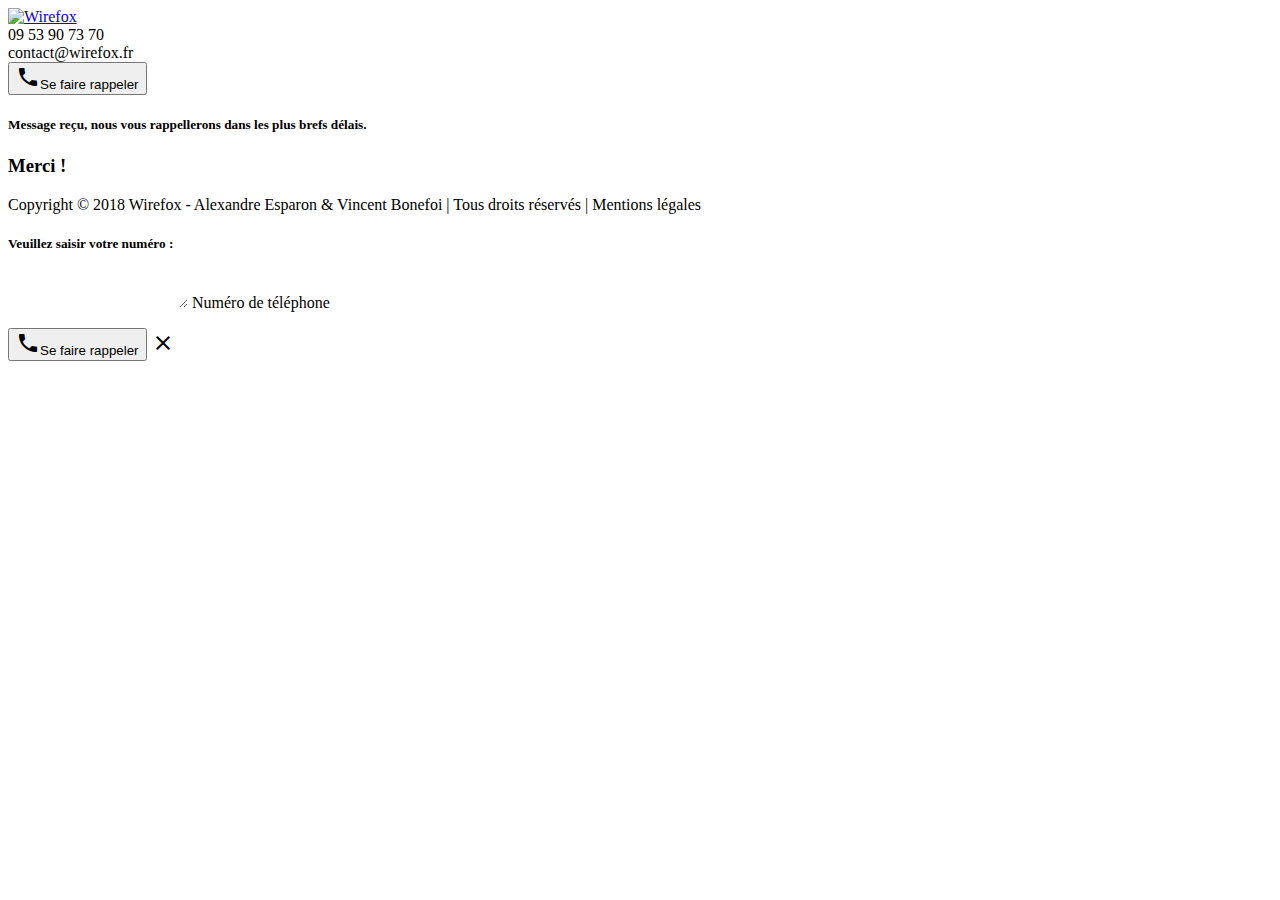
==== merci.html @ 630c5693 "ajout vrais coordonnees, modale tel fonctionnelle et page de comnfirmation" ====
<head>
	<meta charset="utf-8">
	<meta http-equiv="X-UA-Compatible" content="IE=edge">
	<title>Wirefox ‑ Réseaux, sécurité et domotique de qualité à prix compétitif.</title>
	<meta name="description" content="Réseaux, sécurité et domotique de qualité à prix compétitif">
	<meta name="keywords" content="Réseaux,sécurité,domotique,qualité,wifi,rj45" />
	<meta name="author" content="" />
	<meta name="viewport" content="width=device-width, initial-scale=1">
	<!-- favicon generated by http://realfavicongenerator.net/ -->
  <link rel="apple-touch-icon" sizes="120x120" href="/apple-touch-icon.png">
  <link rel="icon" type="image/png" sizes="32x32" href="/favicon-32x32.png">
  <link rel="icon" type="image/png" sizes="16x16" href="/favicon-16x16.png">
  <link rel="manifest" href="/site.webmanifest">
  <link rel="mask-icon" href="/safari-pinned-tab.svg" color="#5bbad5">
  <meta name="msapplication-TileColor" content="#da532c">
  <meta name="theme-color" content="#026957">
	<!-- end favicon links -->
  <link href="https://fonts.googleapis.com/icon?family=Material+Icons" rel="stylesheet">
  <link href="https://fonts.googleapis.com/css?family=Roboto:400,400i,700" rel="stylesheet">
  <!--Import materialize.css-->
  <link rel="stylesheet" href="css/reset.css">
  <link type="text/css" rel="stylesheet" href="css/materialize.min.css"  media="screen,projection"/>
	<link rel="stylesheet" href="css/style.css">
</head>

<body>
	<!--[if lt IE 8]>
	<p class="browserupgrade">You are using an <strong>outdated</strong> browser. Please <a href="http://browsehappy.com/">upgrade your browser</a> to improve your experience.</p>
	<![endif]-->
	<header class="hero center-align white-text">
    <div id="header" class="header-line row">
      <div class="center-header push-l4 center-align col s12 l4">
  			<a href="#"><img src="img/logo.png" alt="Wirefox"></a>
  		</div>
  		<div class="left-header pull-l4 left-align col s12 m6 l4">
        <div>09 53 90 73 70</div>
        <div>contact@wirefox.fr</div>
      </div>
      <div class="right-header right-align col s12 m6 l4">
        <button class="btn lex-green" onclick="toggleModal()"><i class="material-icons right">phone</i>Se faire rappeler</button>
      </div>
    </div>
		<div class="container">
			<div class="text-center">
        <h5 class="hero-caption lex-green">Message reçu, nous vous rappellerons dans les plus brefs délais.</h5>
				<h3>Merci !</h3>
			</div>
		</div>
	</header>
	<!-- SECTION: Footer -->
	<footer class="center-align grey-text grey lighten-2">
		<div class="container">
			<p>Copyright © 2018 Wirefox - Alexandre Esparon & Vincent Bonefoi | Tous droits réservés | Mentions légales</p>
		</div>
	</footer>

<!-- Call form -->

	<div id="modal">
    <div class="blackback" onclick="toggleModal()"></div>
    <div class="modalbox center-align lex-green white-text">
      <h5>Veuillez saisir votre numéro :</h5>
      <div class="row">

				<form action="https://postmail.invotes.com/send" method="post" id="email_form">
					<input type="hidden" name="subject" placeholder="Subject" value="Wirefox - SVP rappellez-moi"/>

					<div class="input-field white col offset-s3 s6">


				    <textarea style="border: none" id="phone_number" class="validate" name="text"></textarea>
						<label for="phone_number">Numéro de téléphone</label>
						<input type="hidden" name="access_token" value="tevdktnskupd1n5ywkq8nbpu" />
						<input type="hidden" name="success_url" value="/merci.html&isError=0" />
						<input type="hidden" name="error_url" value="/merci.html&isError=1" />
					
						
				<!-- optional, prevents the submit button from being pressed more than once -->
				<script>
						var submitButton = document.getElementById("submit_form");
						var form = document.getElementById("email_form");
						form.addEventListener("submit", function (e) {
								setTimeout(function() {
										submitButton.value = "Sending...";
										submitButton.disabled = true;
								}, 1);
						});
				</script> 

        </div>
      </div>
      <button form="email_form" type="submit" class="waves-effect waves-light btn-large lex-dark-green"><i class="material-icons right">phone</i>Se faire rappeler</button>
      <i class="material-icons close" onclick="toggleModal()">clear</i>
			
		</form>


		</div>

  </div>
	<!-- END SECTION: Footer -->
  <script type="text/javascript" src="js/materialize.min.js"></script>
  <script type="text/javascript" src="js/functions.js"></script>
</body>

</html>
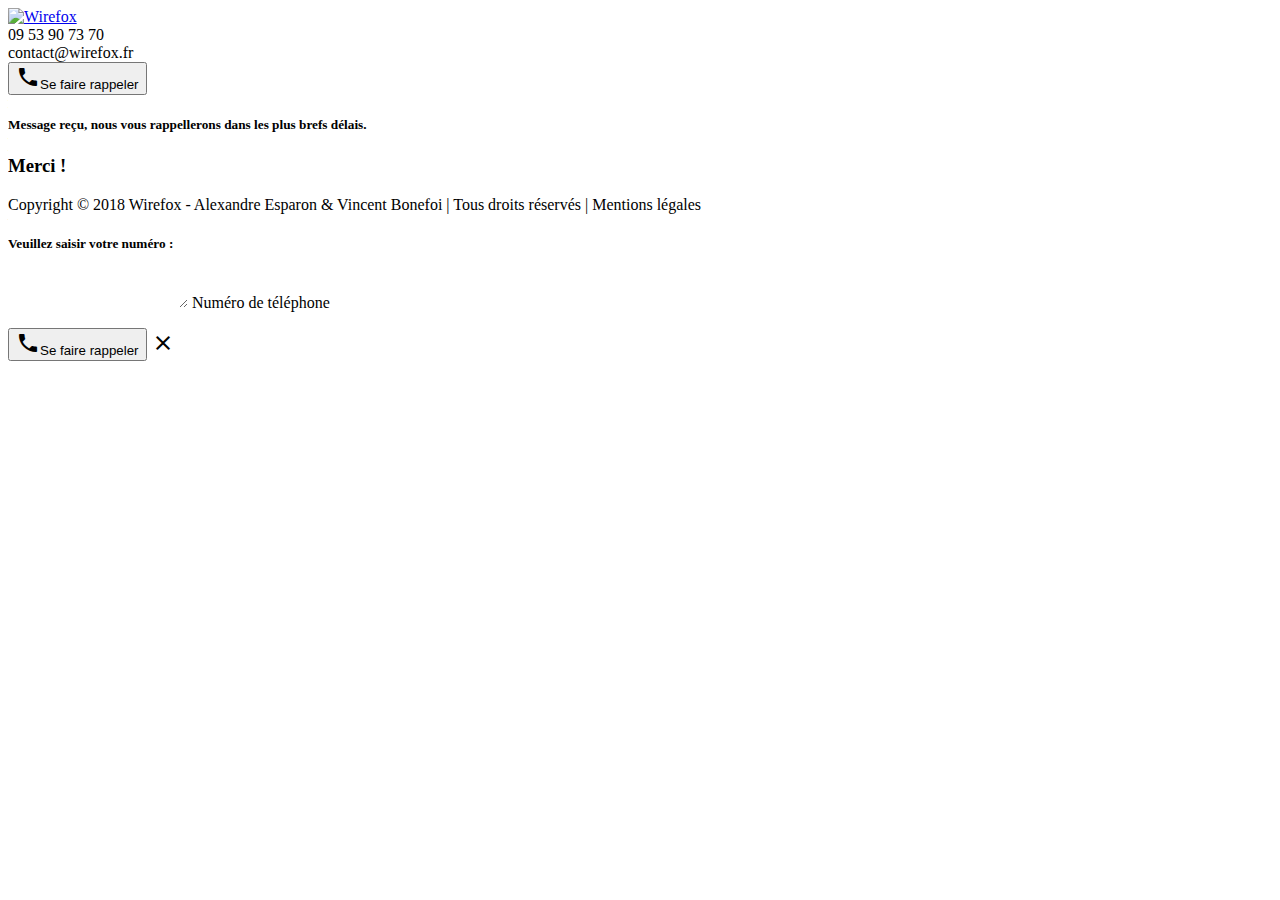
==== commit 5d11d2de: "test bug redirect form" ====
--- a/merci.html
+++ b/merci.html
@@ -71,8 +71,8 @@
 				    <textarea style="border: none" id="phone_number" class="validate" name="text"></textarea>
 						<label for="phone_number">Numéro de téléphone</label>
 						<input type="hidden" name="access_token" value="tevdktnskupd1n5ywkq8nbpu" />
-						<input type="hidden" name="success_url" value="/merci.html&isError=0" />
-						<input type="hidden" name="error_url" value="/merci.html&isError=1" />
+						<input type="hidden" name="success_url" value="https://wirefox.fr/merci.html" />
+						<input type="hidden" name="error_url" value="https://wirefox.fr/merci.html" />
 					
 						
 				<!-- optional, prevents the submit button from being pressed more than once -->
